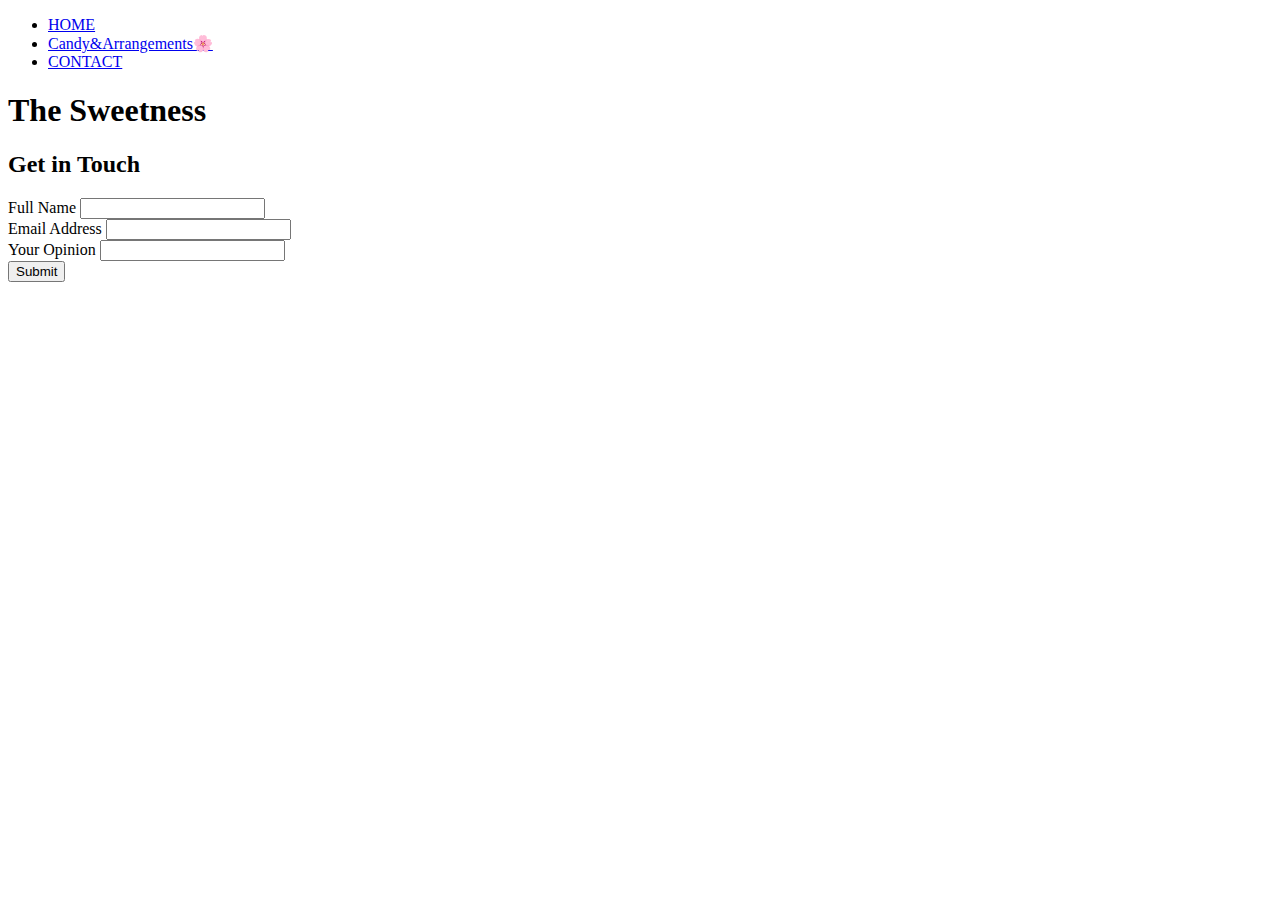
==== contact.html @ d3e58338 "Add files via upload" ====
<!DOCTYPE html>
<html>
    <head>
        <title>The Sweetness | Store</title>
        <meta name="description" content="This is the description">
        <link rel="stylesheet" href="check.css" />
    </head>
    <body>
        <header class="main-header">
            <nav class="main-nav nav">
                <ul>
                    <li><a href="index.html">HOME</a></li>
                    <li><a href="page2.html">Candy&Arrangements🌸</a></li>
                    <li><a href="contact.html">CONTACT</a></li>
                </ul>
            </nav>
            <h1 class="band-name band-name-large">The Sweetness</h1>
        </header><script>
            // Defining a function to display error message
            function printError(elemId, hintMsg) {
                document.getElementById(elemId).innerHTML = hintMsg;
            }
            
            // Defining a function to validate form 
            function validateForm() {
                // Retrieving the values of form elements 
                var name = document.contactForm.name.value;
                var email = document.contactForm.email.value;
                var mobile = document.contactForm.mobile.value;
                var country = document.contactForm.country.value;
                var gender = document.contactForm.gender.value;
                var hobbies = [];
                var checkboxes = document.getElementsByName("hobbies[]");
                for(var i=0; i < checkboxes.length; i++) {
                    if(checkboxes[i].checked) {
                        // Populate hobbies array with selected values
                        hobbies.push(checkboxes[i].value);
                    }
                }
                
                // Defining error variables with a default value
                var nameErr = emailErr = mobileErr = countryErr = genderErr = true;
                
                // Validate name
                if(name == "") {
                    printError("nameErr", "Please enter your name");
                } else {
                    var regex = /^[a-zA-Z\s]+$/;                
                    if(regex.test(name) === false) {
                        printError("nameErr", "Please enter a valid name");
                    } else {
                        printError("nameErr", "");
                        nameErr = false;
                    }
                }
                
                // Validate email address
                if(email == "") {
                    printError("emailErr", "Please enter your email address");
                } else {
                    // Regular expression for basic email validation
                    var regex = /^\S+@\S+\.\S+$/;
                    if(regex.test(email) === false) {
                        printError("emailErr", "Please enter a valid email address");
                    } else{
                        printError("emailErr", "");
                        emailErr = false;
                    }
                }
                
                // Validate mobile number
                if(mobile == "") {
                    printError("mobileErr", "Please enter your mobile number");
                } else {
                    var regex = /^[1-9]\d{9}$/;
                    if(regex.test(mobile) === false) {
                        printError("mobileErr", "Please enter a valid 10 digit mobile number");
                    } else{
                        printError("mobileErr", "");
                        mobileErr = false;
                    }
                }
                
                // Validate country
                if(country == "Select") {
                    printError("countryErr", "Please select your country");
                } else {
                    printError("countryErr", "");
                    countryErr = false;
                }
                
                // Validate gender
                if(gender == "") {
                    printError("genderErr", "Please select your gender");
                } else {
                    printError("genderErr", "");
                    genderErr = false;
                }
                
                // Prevent the form from being submitted if there are any errors
                if((nameErr || emailErr || mobileErr || countryErr || genderErr) == true) {
                   return false;
                } else {
                    var dataPreview = "You've entered the following details: \n" +
                                      "Full Name: " + name + "\n" +
                                      "Email Address: " + email + "\n" +
                                      "Mobile Number: " + mobile + "\n" +
                                      "Country: " + country + "\n" +
                                      "Gender: " + gender + "\n";
                    if(hobbies.length) {
                        dataPreview += "Hobbies: " + hobbies.join(", ");
                    }
                    alert(dataPreview);
                }
            };
            </script>
            </head>
            <body>
            <form name="contactForm" onsubmit="return validateForm()" action="/examples/actions/confirmation.php" method="post">
                <h2>Get in Touch</h2>
                <div class="row">
                    <label>Full Name</label>
                    <input type="text" name="name">
                    <div class="error" id="nameErr"></div>
                </div>
                <div class="row">
                    <label>Email Address</label>
                    <input type="text" name="email">
                    <div class="error" id="emailErr"></div>
                </div>
                <div class="row">
                    <label>Your Opinion</label>
                    <input type="text" name="email">
                    <div class="error" id="emailErr"></div>
                </div>
                
                <div class="row">
                    <input type="submit" value="Submit">
                </div>
            </form>
            </body>
            </html>
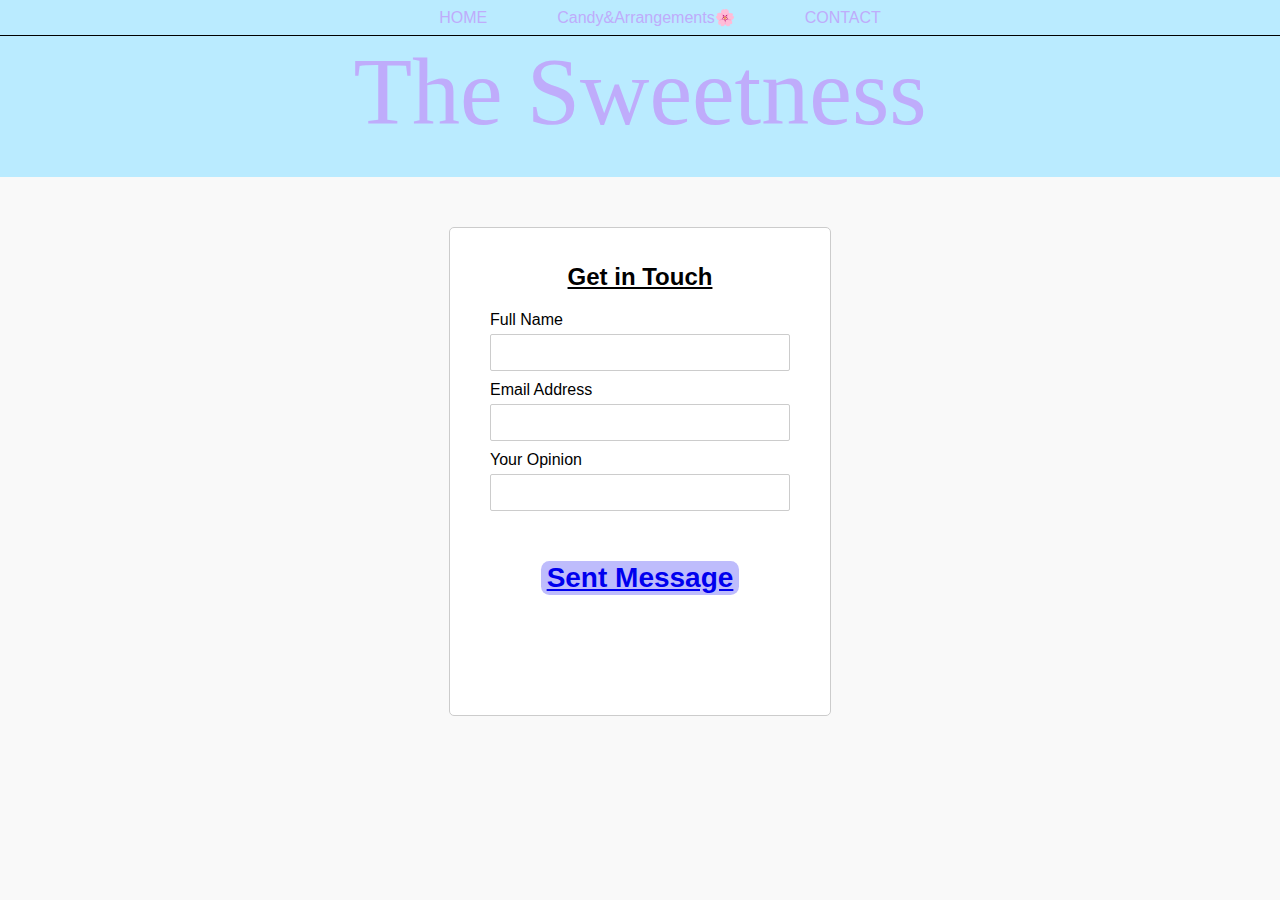
==== commit 02c27b3f: "d" ====
--- a/contact.html
+++ b/contact.html
@@ -15,15 +15,31 @@
                 </ul>
             </nav>
             <h1 class="band-name band-name-large">The Sweetness</h1>
-        </header><script>
-            // Defining a function to display error message
+        </header>
+        <style>
+            .btn-primary {
+    font-family:Arial, sans-serif;
+    color: white;
+    background-color:rgb(190, 188, 252);
+    border: none;
+    border-radius: .3em;
+    font-weight: bold;
+}
+.btn-primary:hover {
+    background-color: rgb(86, 171, 211);
+}
+.btn-purchase {
+    font-family:Arial, sans-serif;
+    display: block;
+    margin: 40px auto 80px auto;
+    font-size: 1.75em;
+}  
+        </style>
+        <script>
             function printError(elemId, hintMsg) {
                 document.getElementById(elemId).innerHTML = hintMsg;
             }
-            
-            // Defining a function to validate form 
             function validateForm() {
-                // Retrieving the values of form elements 
                 var name = document.contactForm.name.value;
                 var email = document.contactForm.email.value;
                 var mobile = document.contactForm.mobile.value;
@@ -33,15 +49,10 @@
                 var checkboxes = document.getElementsByName("hobbies[]");
                 for(var i=0; i < checkboxes.length; i++) {
                     if(checkboxes[i].checked) {
-                        // Populate hobbies array with selected values
                         hobbies.push(checkboxes[i].value);
                     }
-                }
-                
-                // Defining error variables with a default value
+                }       
                 var nameErr = emailErr = mobileErr = countryErr = genderErr = true;
-                
-                // Validate name
                 if(name == "") {
                     printError("nameErr", "Please enter your name");
                 } else {
@@ -53,12 +64,9 @@
                         nameErr = false;
                     }
                 }
-                
-                // Validate email address
                 if(email == "") {
                     printError("emailErr", "Please enter your email address");
                 } else {
-                    // Regular expression for basic email validation
                     var regex = /^\S+@\S+\.\S+$/;
                     if(regex.test(email) === false) {
                         printError("emailErr", "Please enter a valid email address");
@@ -67,8 +75,6 @@
                         emailErr = false;
                     }
                 }
-                
-                // Validate mobile number
                 if(mobile == "") {
                     printError("mobileErr", "Please enter your mobile number");
                 } else {
@@ -80,36 +86,13 @@
                         mobileErr = false;
                     }
                 }
-                
-                // Validate country
-                if(country == "Select") {
-                    printError("countryErr", "Please select your country");
-                } else {
-                    printError("countryErr", "");
-                    countryErr = false;
-                }
-                
-                // Validate gender
-                if(gender == "") {
-                    printError("genderErr", "Please select your gender");
-                } else {
-                    printError("genderErr", "");
-                    genderErr = false;
-                }
-                
-                // Prevent the form from being submitted if there are any errors
-                if((nameErr || emailErr || mobileErr || countryErr || genderErr) == true) {
+                if((nameErr || emailErr || mobileErr) == true) {
                    return false;
                 } else {
                     var dataPreview = "You've entered the following details: \n" +
                                       "Full Name: " + name + "\n" +
                                       "Email Address: " + email + "\n" +
                                       "Mobile Number: " + mobile + "\n" +
-                                      "Country: " + country + "\n" +
-                                      "Gender: " + gender + "\n";
-                    if(hobbies.length) {
-                        dataPreview += "Hobbies: " + hobbies.join(", ");
-                    }
                     alert(dataPreview);
                 }
             };
@@ -133,10 +116,7 @@
                     <input type="text" name="email">
                     <div class="error" id="emailErr"></div>
                 </div>
-                
-                <div class="row">
-                    <input type="submit" value="Submit">
-                </div>
+                <button class="btn btn-primary btn-purchase" type="button"><a href="thank.html"> Sent Message </a></button>
             </form>
             </body>
             </html>--- a/check.css
+++ b/check.css
@@ -0,0 +1,131 @@
+body {
+    font-size: 16px;
+    background: #f9f9f9;
+    font-family: "Segoe UI", "Helvetica Neue", Arial, sans-serif;
+    margin: 0;
+    padding: 0;
+    min-height: 100%;
+}
+.nav ul {
+    margin: 0;
+}
+.nav li {
+    display: inline;
+}
+.nav a {
+    display: inline-block;
+    padding: .5em;
+    color:rgb(191, 172, 251);
+    text-decoration: none;
+}
+.main-nav {
+    text-align: center;
+    font-size: 1em;
+    font-weight: lighter;
+    border-bottom: 1px solid rgb(0, 0, 0);
+}
+.main-nav li {
+    padding: 0 2%;
+}
+.nav a:hover {
+    background-color: rgb(157, 241, 248);
+}
+.main-header {
+    background-color:rgb(186, 235, 255);
+    background-blend-mode: multiply;
+    background-size: cover;
+    padding-bottom: 30px;
+}
+.band-name {
+    text-align: center;
+    margin: 0;
+    font-size: 4em;
+    font-family: "Didot";
+    font-weight: normal;
+    color: white;
+}
+.band-name-large {
+    font-size: 6em;
+    color:rgb(191, 172, 251);
+}
+.content-section {
+    margin: 1em;
+}
+.container {
+    display: inline;
+    max-width: 900px;
+    margin: 0 auto;
+    padding: 0 1.5em;
+}
+.section-header {
+    font-family: "Impact";
+    font-weight: normal;
+    color: rgb(187, 219, 254);
+    text-align: center;
+    font-size: 2.5em;
+}
+.about-band-image {
+    align-items: center;
+    height: 200px;
+    width: 200px;
+    margin: 15px;
+    border-radius: 50%;
+}
+h2 {
+    text-align: center;
+    text-decoration: underline;
+}
+form {
+    width: 300px;
+    background: #fff;
+    padding: 15px 40px 40px;
+    border: 1px solid #ccc;
+    margin: 50px auto 0;
+    border-radius: 5px;
+}
+label {
+    display: block;
+    margin-bottom: 5px
+}
+label i {
+    color: #999;
+    font-size: 80%;
+}
+input, select {
+    border: 1px solid #ccc;
+    padding: 10px;
+    display: block;
+    width: 100%;
+    box-sizing: border-box;
+    border-radius: 2px;
+}
+.row {
+    padding-bottom: 10px;
+}
+.form-inline {
+    border: 1px solid #ccc;
+    padding: 8px 10px 4px;
+    border-radius: 2px;
+}
+.form-inline label, .form-inline input {
+    display: inline-block;
+    width: auto;
+    padding-right: 15px;
+}
+.error {
+    color: red;
+    font-size: 90%;
+}
+input[type="submit"] {
+    font-size: 110%;
+    font-weight: 100;
+    background: #006dcc;
+    border-color: #016BC1;
+    box-shadow: 0 3px 0 #0165b6;
+    color: #fff;
+    margin-top: 10px;
+    cursor: pointer;
+}
+input[type="submit"]:hover {
+    background: #0165b6;
+}